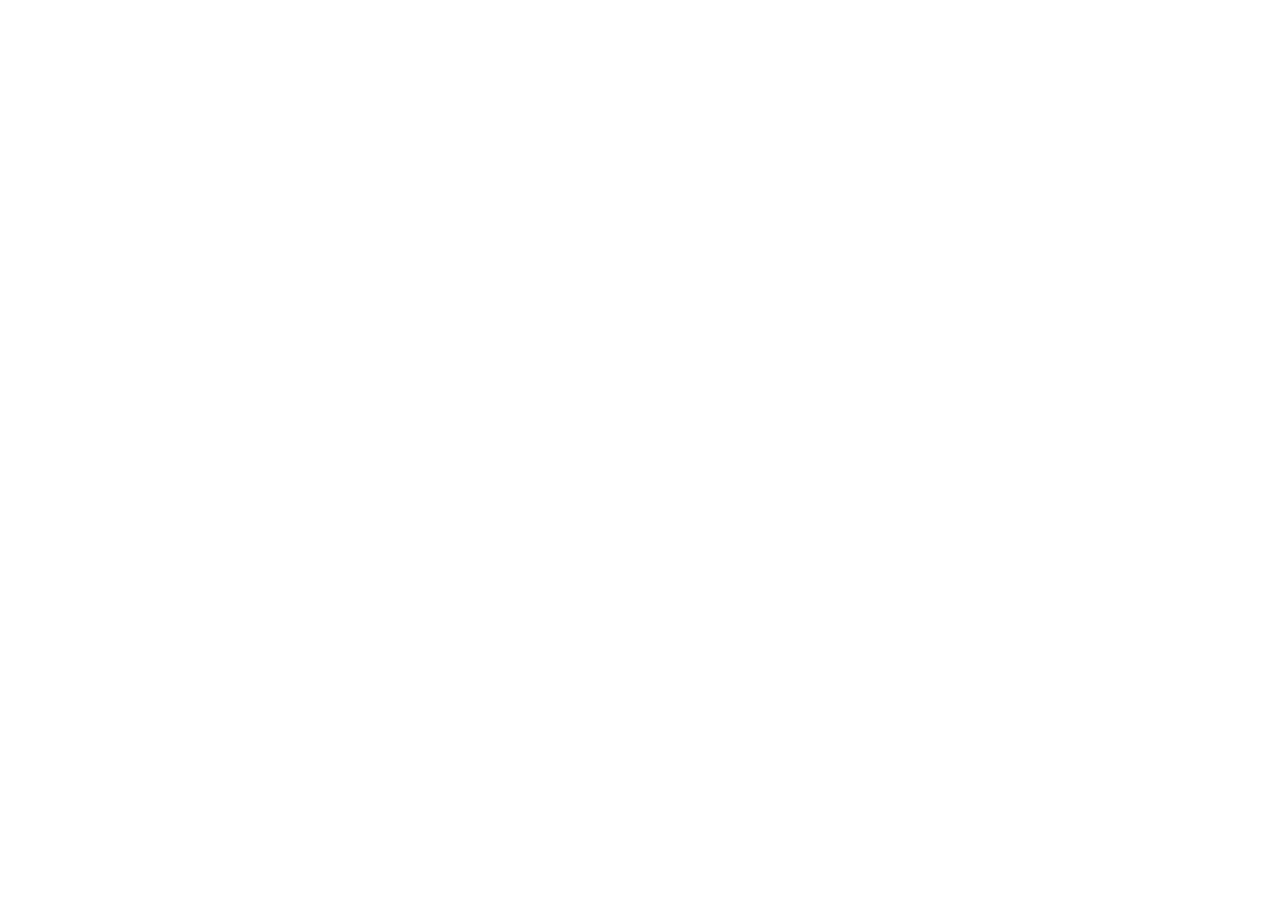
==== index.html @ fb8f5b34 "Added all needed file Added all file from usb into program. Is currently running properly" ====
<!DOCTYPE html>
<html>
<head>
    <title>Effective JavaScript: Frogger</title>
    <link rel="stylesheet" href="style.css">

</head>
<body>

</div>
    <script src="resources.js"></script>
    <script src="app.js"></script>
   <script src="engine.js"></script>
</body>
</html>
---- style.css ----
body {
    text-align: center;
}
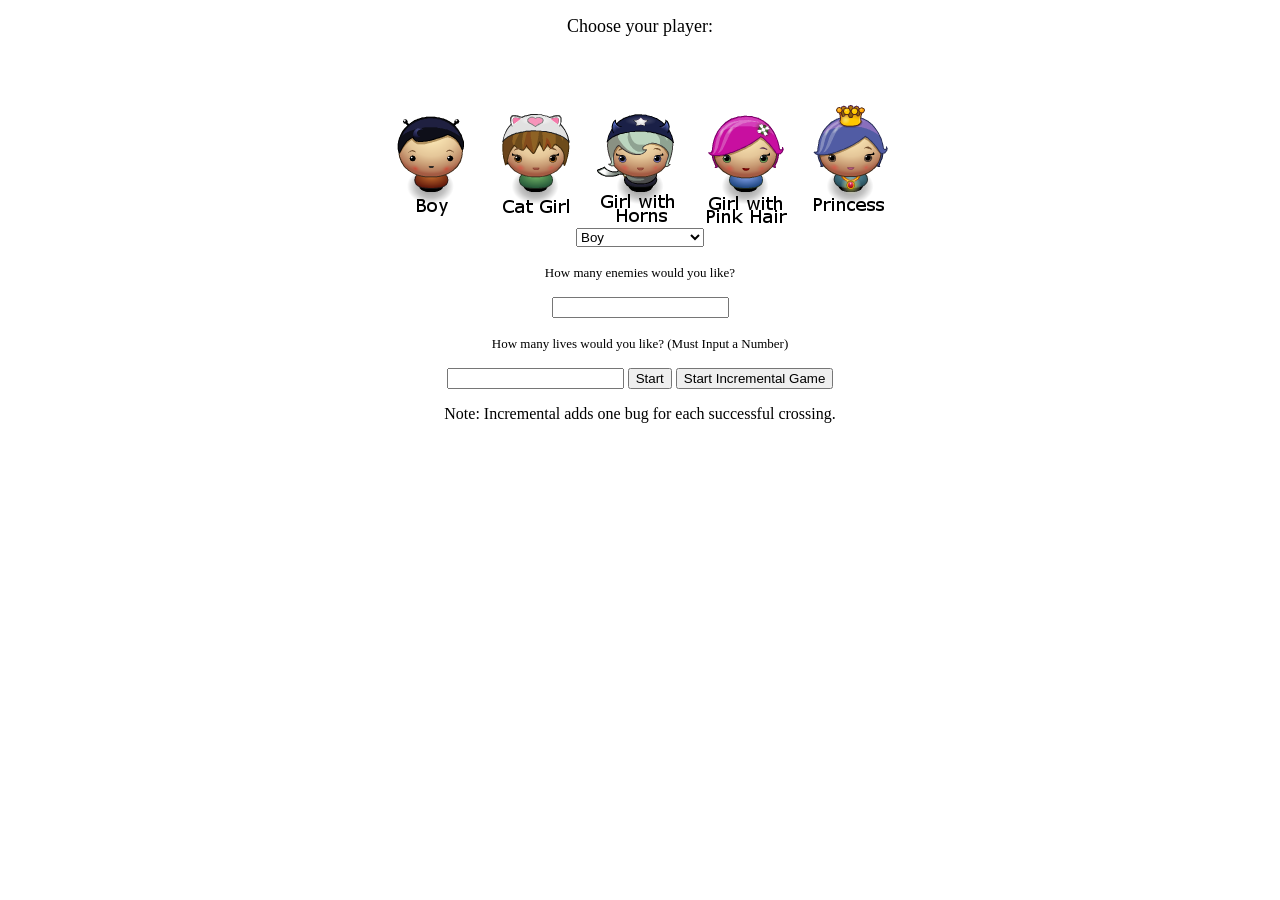
==== commit 4f4fb319: "Removed unused files and calls" ====
--- a/index.html
+++ b/index.html
@@ -3,13 +3,49 @@
 <head>
     <title>Effective JavaScript: Frogger</title>
     <link rel="stylesheet" href="style.css">
-
+       <script type="text/javascript"  src="engine.js"></script>
 </head>
 <body>
+<div id="scoring" style="display: none;">
+<p align="left" id = "printscore"> Score: 0 </p>
+<p align="right" id = "lives"> Lives: 3 </p>
+</div>
+<div id="settingspage">
+ <p><font size="4"> Choose your player: </p> </font>
+	<div class="horizontal">
+	<img src="images/char-boy-name.png"> </img>
+	<img src="images/char-cat-girl-name.png"> </img>
+	<img src="images/char-horn-girl-name.png"> </img>
+	<img src="images/char-pink-girl-name.png" > </img>
+	<img src="images/char-princess-girl-name.png"> </img>
+</div>
+<select id="selecter" name="selecter" onchange="spritechoice()">
+	<option value = 0> Boy </option>
+	<option value = 1> Cat Girl </option>
+	<option value = 2> Girl with Horns </option>
+	<option value = 3> Girl with Pink Hair </option>
+	<option value = 4> Princess </option>
+	</select>
 
+<p><font size="2"> How many enemies would you like? </p> </font>
+<input type="text" id="EnemyNum" value="" maxlength="100"> </input>
+<p><font size="2"> How many lives would you like? (Must Input a Number)</p> </font>
+<input type="text" id="life" value="" maxlength="100">  </input>
+<button onclick="beginGame()"> Start </button>
+<button onclick="IncrementMode()"> Start Incremental Game </button>
+<p> Note: Incremental adds one bug for each successful crossing. </p>
 </div>
-    <script src="resources.js"></script>
+<div id="game" tyle="display: none;">
+ <script src="resources.js"></script>
     <script src="app.js"></script>
-   <script src="engine.js"></script>
+</div>
+
+<div id="loss" style="display: none;">
+<center><p><b><font size="7"> Game Over!</font> </b></p></center>
+	<center><p> <font size="5"> You lost! </font></p></center>
+	<center><p> <font size="5" id="finalScore"> You scored... </font></p></center>
+	 <center><font size="3"><button onclick="restart()" >Play again</button> </font></center>
+
+
 </body>
 </html>
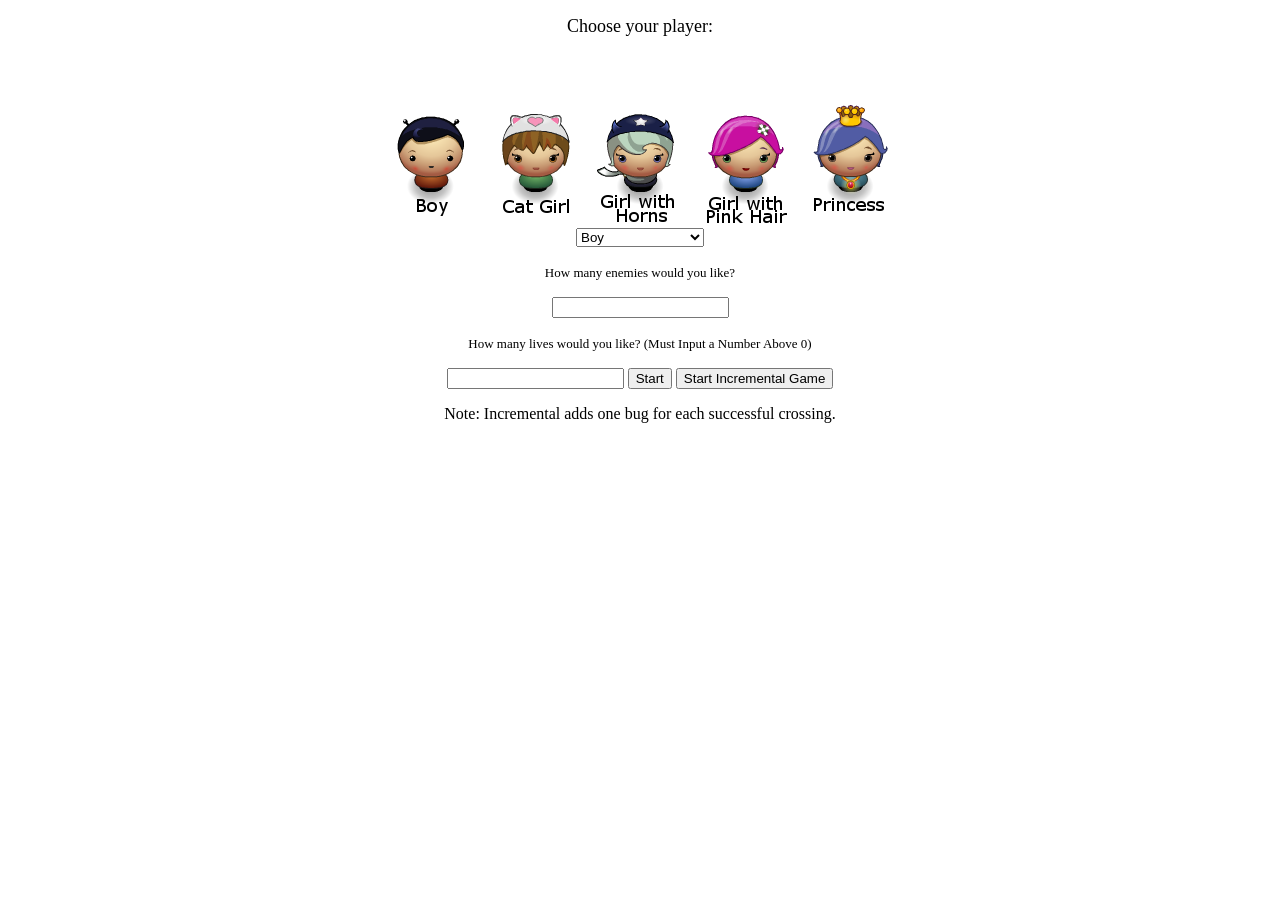
==== commit a5018d0d: "Added coments" ====
--- a/index.html
+++ b/index.html
@@ -6,19 +6,26 @@
        <script type="text/javascript"  src="engine.js"></script>
 </head>
 <body>
+<!-- Contains the Current Score and the Remaining Lives -->
 <div id="scoring" style="display: none;">
 <p align="left" id = "printscore"> Score: 0 </p>
 <p align="right" id = "lives"> Lives: 3 </p>
 </div>
+
+<!-- Contains the player sprite display for selector, the sprite selector, emeny count and lives settings -->
+
 <div id="settingspage">
  <p><font size="4"> Choose your player: </p> </font>
-	<div class="horizontal">
+	<div class="horizontal"> <!-- displays images for sprite selector -->
 	<img src="images/char-boy-name.png"> </img>
 	<img src="images/char-cat-girl-name.png"> </img>
 	<img src="images/char-horn-girl-name.png"> </img>
 	<img src="images/char-pink-girl-name.png" > </img>
 	<img src="images/char-princess-girl-name.png"> </img>
 </div>
+
+
+<!-- sprite selector returns Boy if not changed -->
 <select id="selecter" name="selecter" onchange="spritechoice()">
 	<option value = 0> Boy </option>
 	<option value = 1> Cat Girl </option>
@@ -27,19 +34,29 @@
 	<option value = 4> Princess </option>
 	</select>
 
+
+<!-- enemy selection gives 0 if not entered -->
 <p><font size="2"> How many enemies would you like? </p> </font>
 <input type="text" id="EnemyNum" value="" maxlength="100"> </input>
-<p><font size="2"> How many lives would you like? (Must Input a Number)</p> </font>
+
+<!-- lives selector errors if nothing or 0 is entered. -->
+<p><font size="2"> How many lives would you like? (Must Input a Number Above 0)</p> </font>
 <input type="text" id="life" value="" maxlength="100">  </input>
+
+<!-- Game typing buttons -->
 <button onclick="beginGame()"> Start </button>
 <button onclick="IncrementMode()"> Start Incremental Game </button>
 <p> Note: Incremental adds one bug for each successful crossing. </p>
 </div>
+
+<!-- display for main js files not including the engine -->
 <div id="game" tyle="display: none;">
  <script src="resources.js"></script>
     <script src="app.js"></script>
 </div>
 
+
+<!-- game over view for once lives are gone -->
 <div id="loss" style="display: none;">
 <center><p><b><font size="7"> Game Over!</font> </b></p></center>
 	<center><p> <font size="5"> You lost! </font></p></center>
